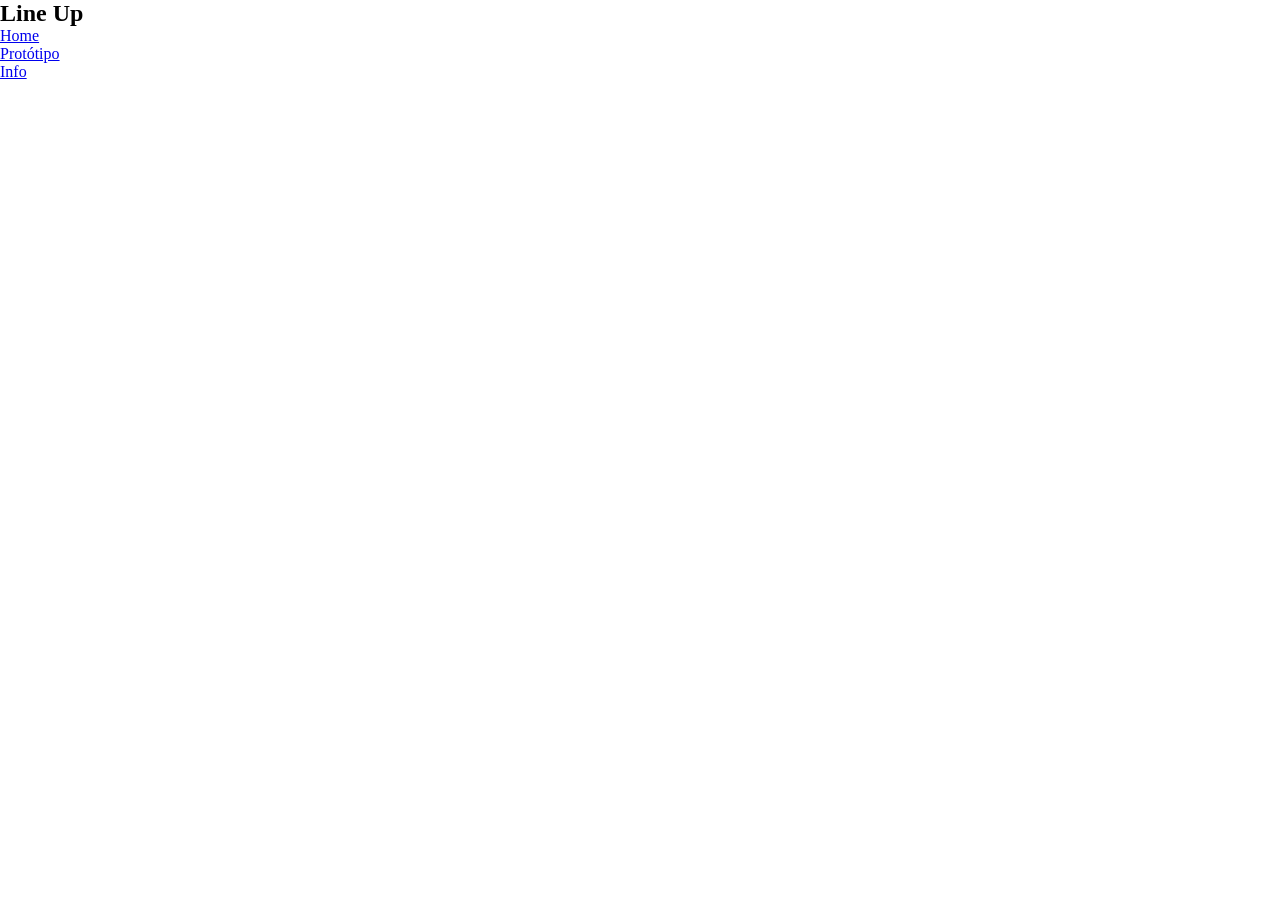
==== home.html @ 148f6863 "Criando pagina Home" ====
<!DOCTYPE html>
<html lang="pt-BR">
<head>
    <meta charset="UTF-8">
    <meta name="viewport" content="width=device-width, initial-scale=1.0">
    <title>Home</title>
    
    <link rel="stylesheet" href="./CSS/home.css">
</head>
<body>
    <section id="home">
        <h1>Line Up</h1>

        <ul>
            <li><a href="#home">Home</a></li>
            <li><a href="#prototipo">Protótipo</a></li>
            <li><a href="#info">Info</a></li>
        </ul>

    </section>

    <section id="prototipo"></section>
    <section id="info"></section>
</body>
</html>
---- CSS/home.css ----
* {
    padding: 0;
    margin: 0;
    box-sizing: border-box;
}
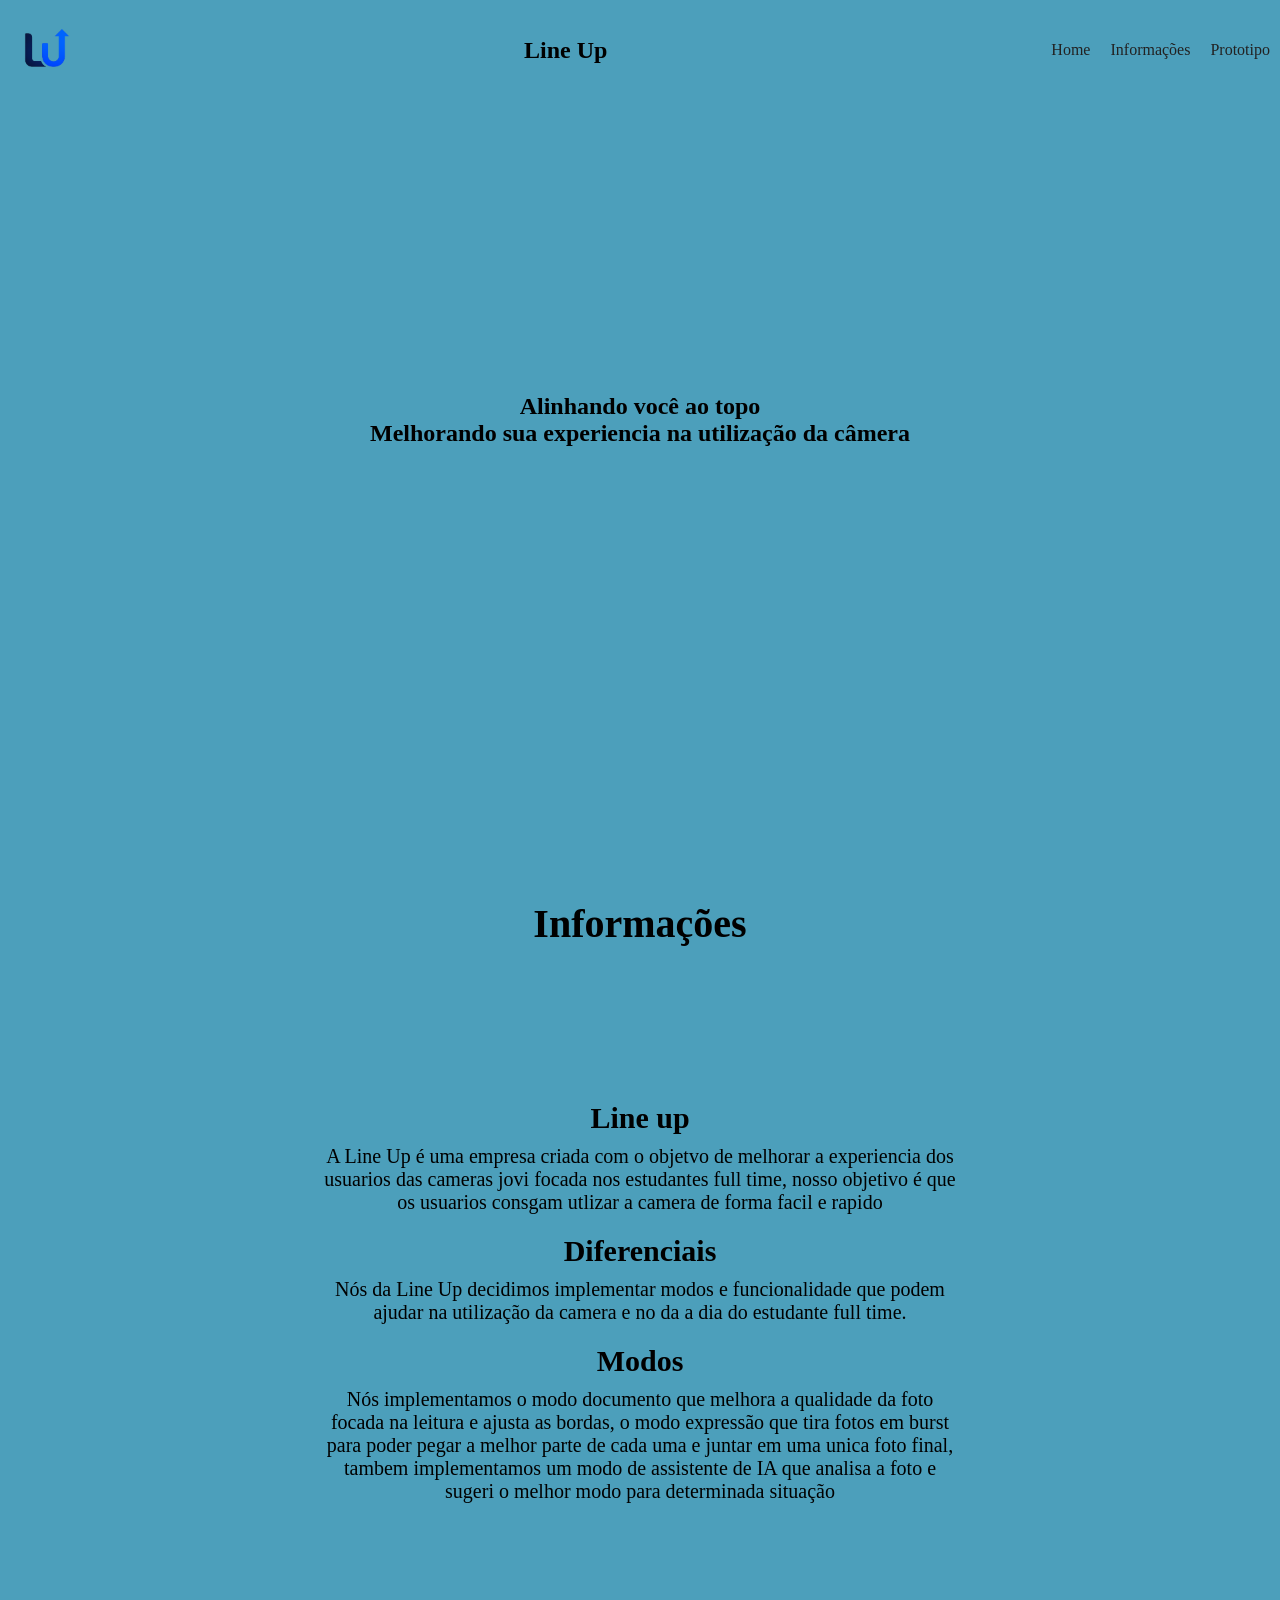
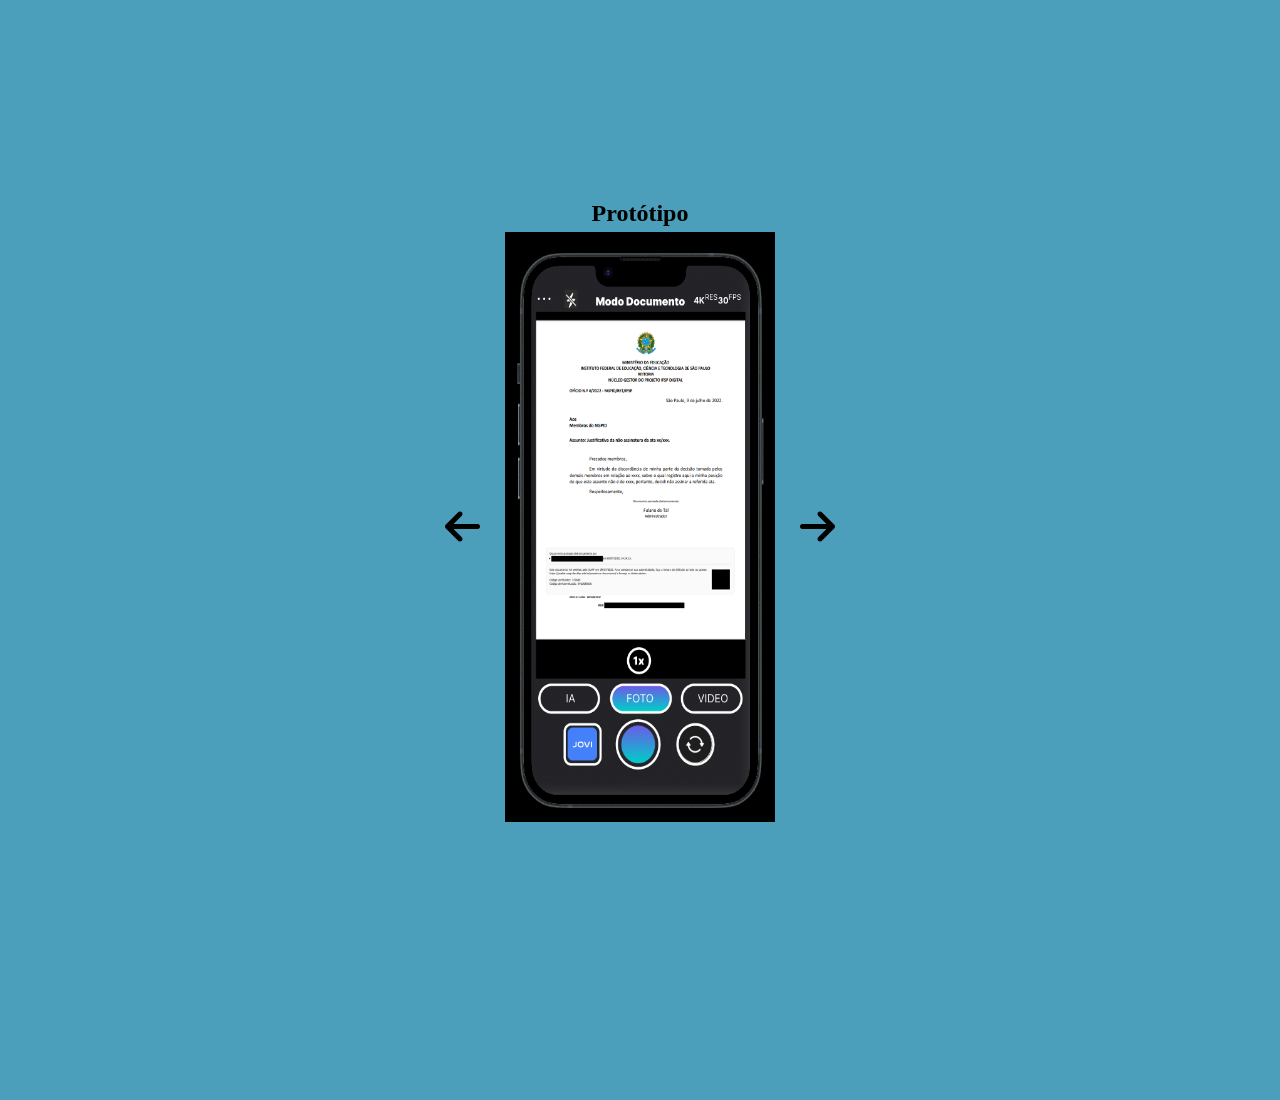
==== commit 16fc8551: "Estilizando a pagina Home" ====
--- a/home.html
+++ b/home.html
@@ -1,25 +1,54 @@
 <!DOCTYPE html>
-<html lang="pt-BR">
+<html lang="pt-br">
 <head>
     <meta charset="UTF-8">
     <meta name="viewport" content="width=device-width, initial-scale=1.0">
-    <title>Home</title>
-    
+    <title>Sprint 2 Web Development Home</title>
+
+<link rel="stylesheet" href="https://cdnjs.cloudflare.com/ajax/libs/font-awesome/6.5.1/css/all.min.css">
+
     <link rel="stylesheet" href="./CSS/home.css">
 </head>
 <body>
-    <section id="home">
+
+<!-- Hero e menu da pagina -->
+<section class="hero">
+    <header class="header-hero">
+        <img class="imagem-logo" src="./images/logo.png" alt="">
         <h1>Line Up</h1>
+        <nav class="menu-hero">
+            <ul class="menu-hero-list">
+                <li><a href="">Home</a></li>
+                <li><a href="#info">Informações</a></li>
+                <li><a href="#prototipo">Prototipo</a></li>
+            </ul>
+        </nav>
+    </header>
+    <div class="cta">
+        <h2>Alinhando você ao topo <br>Melhorando sua experiencia na utilização da câmera</h2>
+    </div>
+</section>
+<!--  Fim hero e menu da pagina -->
 
-        <ul>
-            <li><a href="#home">Home</a></li>
-            <li><a href="#prototipo">Protótipo</a></li>
-            <li><a href="#info">Info</a></li>
-        </ul>
+<section id="info" class="hero">
+    <h1 class="titulo">Informações</h1>
+    <div class="info">
+        <h2 class="topicos">Line up</h2>
+        <p class="texto">A Line Up é uma empresa criada com o objetvo de melhorar a experiencia dos usuarios das cameras jovi focada nos estudantes full time, nosso objetivo é que os usuarios consgam utlizar a camera de forma facil e rapido</p>
+        <h2 class="topicos">Diferenciais</h2>
+        <p class="texto">Nós da Line Up decidimos implementar modos e funcionalidade que podem ajudar na utilização da camera e no da a dia do estudante full time.</p>
+        <h2 class="topicos">Modos</h2>
+        <p class="texto">Nós implementamos o modo documento que melhora a qualidade da foto focada na leitura e ajusta as bordas, o modo expressão que tira fotos em burst para poder pegar a melhor parte de cada uma e juntar em uma unica foto final, tambem implementamos um modo de assistente de IA que analisa a foto e sugeri o melhor modo para determinada situação</p>
+    </div>
+</section>
+<section id="prototipo" class="hero">
+    <h1>Protótipo</h1>
+    <div class="imagens-prototipo">
+        <button class="seta prev"><i class="fa-solid fa-arrow-left icone"></i></button>
+        <img id="imagem-prototipo" class="imagem-prototipo'" src="./images/modoDocumento.png" alt="Imagem do prototipo do modo documento">
+        <button class="seta next"><i class="fa-solid fa-arrow-right icone"></i></button>
+    </div>
+</section>
 
-    </section>
-
-    <section id="prototipo"></section>
-    <section id="info"></section>
-</body>
-</html>+<script src="./home.js"></script>
+</body>
--- a/CSS/home.css
+++ b/CSS/home.css
@@ -1,5 +1,118 @@
+:root {
+    --height-full: 100vh;
+
+    --color-light: #f4f4f4;
+    --color-dark: #222222;
+    --color-blue: #4c9fbb;
+    --spacing-sm: 10px;
+    --spacing-md: 20px;
+    --spacing-lg: 30px;
+    --spacing-eg: 40px;
+}
+
 * {
-    padding: 0;
-    margin: 0;
-    box-sizing: border-box;
+  margin: 0;
+  padding: 0;
+  box-sizing: border-box;
+}
+
+html {
+  scroll-behavior: smooth;
+}
+
+.hero {
+  background-color: var(--color-blue);
+  height: var(--height-full);
+  text-align: center;
+}
+
+.imagem-logo {
+  height: 10vh;
+  width: 10vh;
+}
+
+.header-hero {
+  height: 100px;
+  display: flex;
+  align-items: center;
+  justify-content: space-between;
+}
+
+ol, ul {
+  list-style: none;
+}
+
+.menu-hero-list {
+  display: flex;
+  gap: var(--spacing-md);
+  margin: var(--spacing-sm);
+}
+
+a {
+  text-decoration: none;
+  color: var(--color-dark);
+}
+
+a:hover {
+  color: var(--color-light);
+}
+
+.cta {
+  height: calc(100vh - 300px);
+  margin: var(--spacing-md);
+  display: flex;
+  flex-direction: column;
+  align-items: center;
+  justify-content: center;
+  text-align: center;
+}
+
+.info {
+    height: calc(100vh - 200px);
+    display: flex;
+    flex-direction: column;
+    align-items: center;
+    justify-content: center;
+    text-align: center;
+    gap: var(--spacing-sm);
+}
+
+.texto {
+  width: 50%;
+  padding-bottom: var(--spacing-sm);
+  font-size: var(--spacing-md);
+}
+
+.topicos {
+    font-size: var(--spacing-lg);
+}
+
+.titulo {
+  padding-bottom: var(--spacing-sm);
+  font-size: var(--spacing-eg);
+}
+
+.imagens-prototipo {
+    display: flex;
+    justify-content: center;
+    align-items: center;
+    flex-wrap: wrap;
+    gap: var(--spacing-md);
+}
+
+.imagens-prototipo img {
+    width: 280px;
+    height: 600px;
+    background-color: var(--color-blue-dark);
+    padding: 5px;
+}
+
+.seta {
+    font-size: var(--spacing-eg);
+    background: transparent;
+    border: transparent;
+}
+
+.seta:hover {
+    color:var(--color-light)
 }
